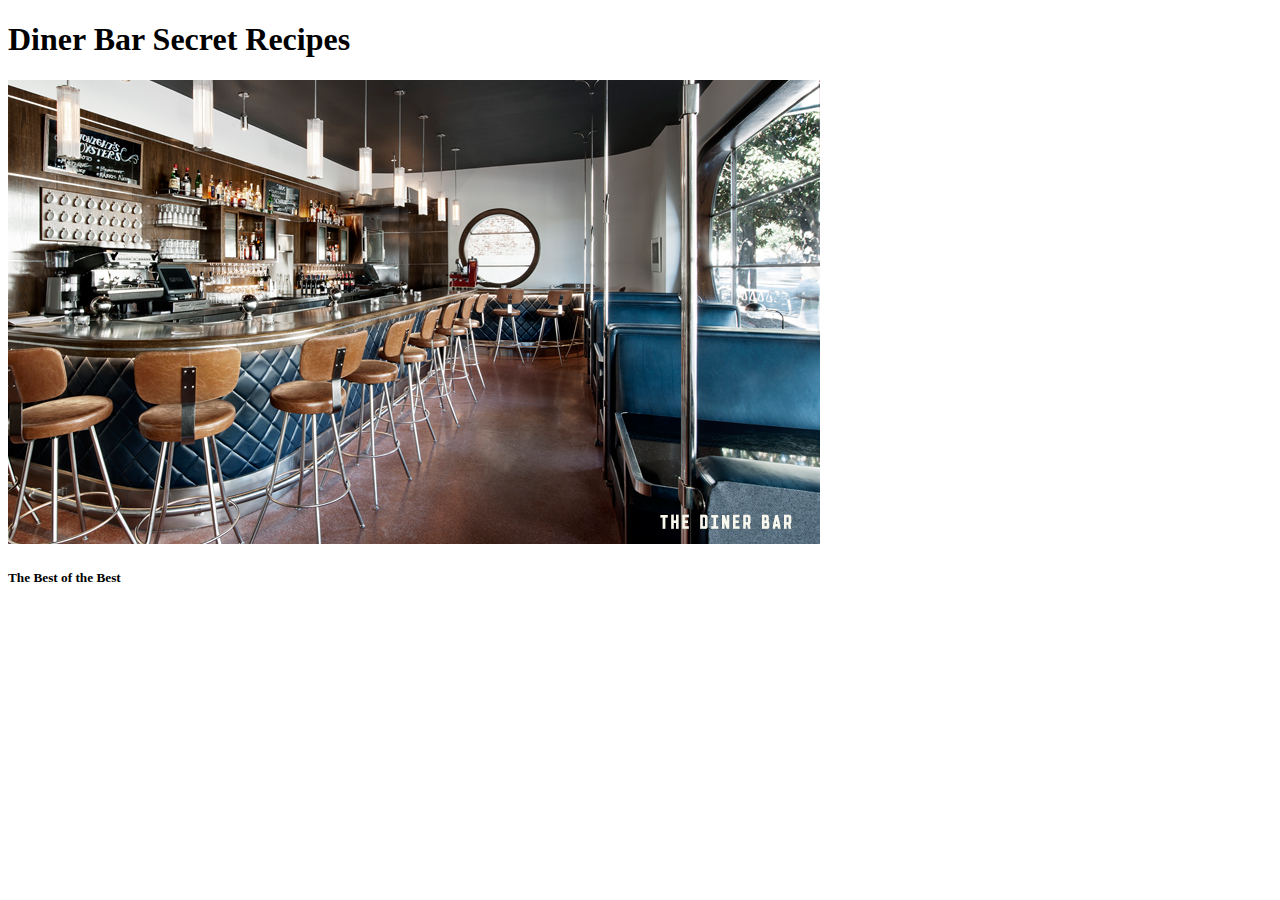
==== index.html @ 9bec47be "Updating Files" ====
<!DOCTYPE html>
<html lang="en">
<head>
    <meta charset="UTF-8">
    <meta http-equiv="X-UA-Compatible" content="IE=edge">
    <meta name="viewport" content="width=device-width, initial-scale=1.0">
    <title>Diner Bar Secret Recipes</title>
</head>
<body>
    <h1>Diner Bar Secret Recipes</h1>
    <img src="./img/db.jpg"
    <p>
    <h5>The Best of the Best</h5>
    </p>
    
</body>
</html>
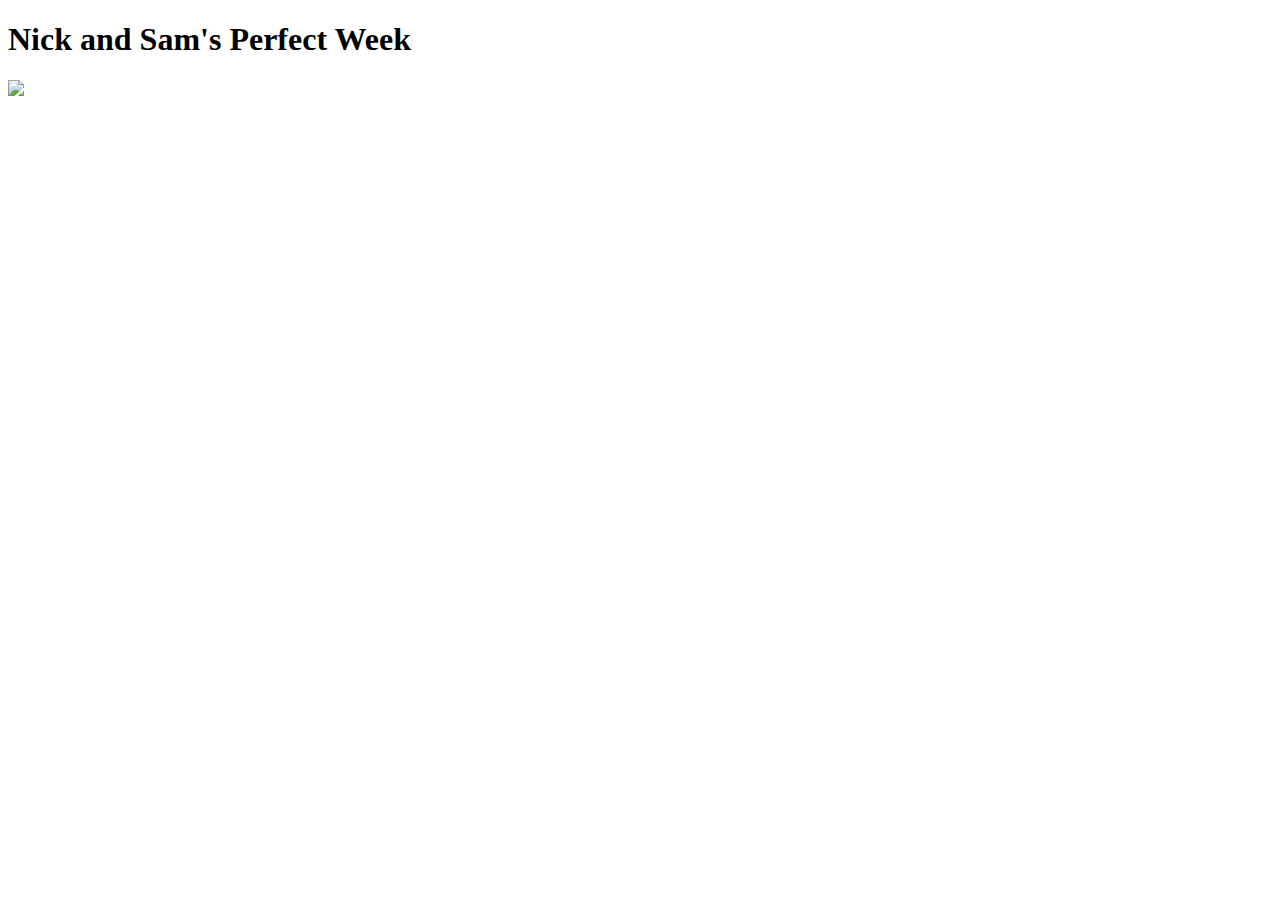
==== commit 81ec5771: "Removed old files, changed scope of project to our favorite recipes" ====
--- a/index.html
+++ b/index.html
@@ -4,14 +4,12 @@
     <meta charset="UTF-8">
     <meta http-equiv="X-UA-Compatible" content="IE=edge">
     <meta name="viewport" content="width=device-width, initial-scale=1.0">
-    <title>Diner Bar Secret Recipes</title>
+    <title>Nick and Sam's Perfect Week</title>
 </head>
 <body>
-    <h1>Diner Bar Secret Recipes</h1>
-    <img src="./img/db.jpg"
-    <p>
-    <h5>The Best of the Best</h5>
-    </p>
+    <h1>Nick and Sam's Perfect Week</h1>
+    <img src=
+
     
 </body>
 </html>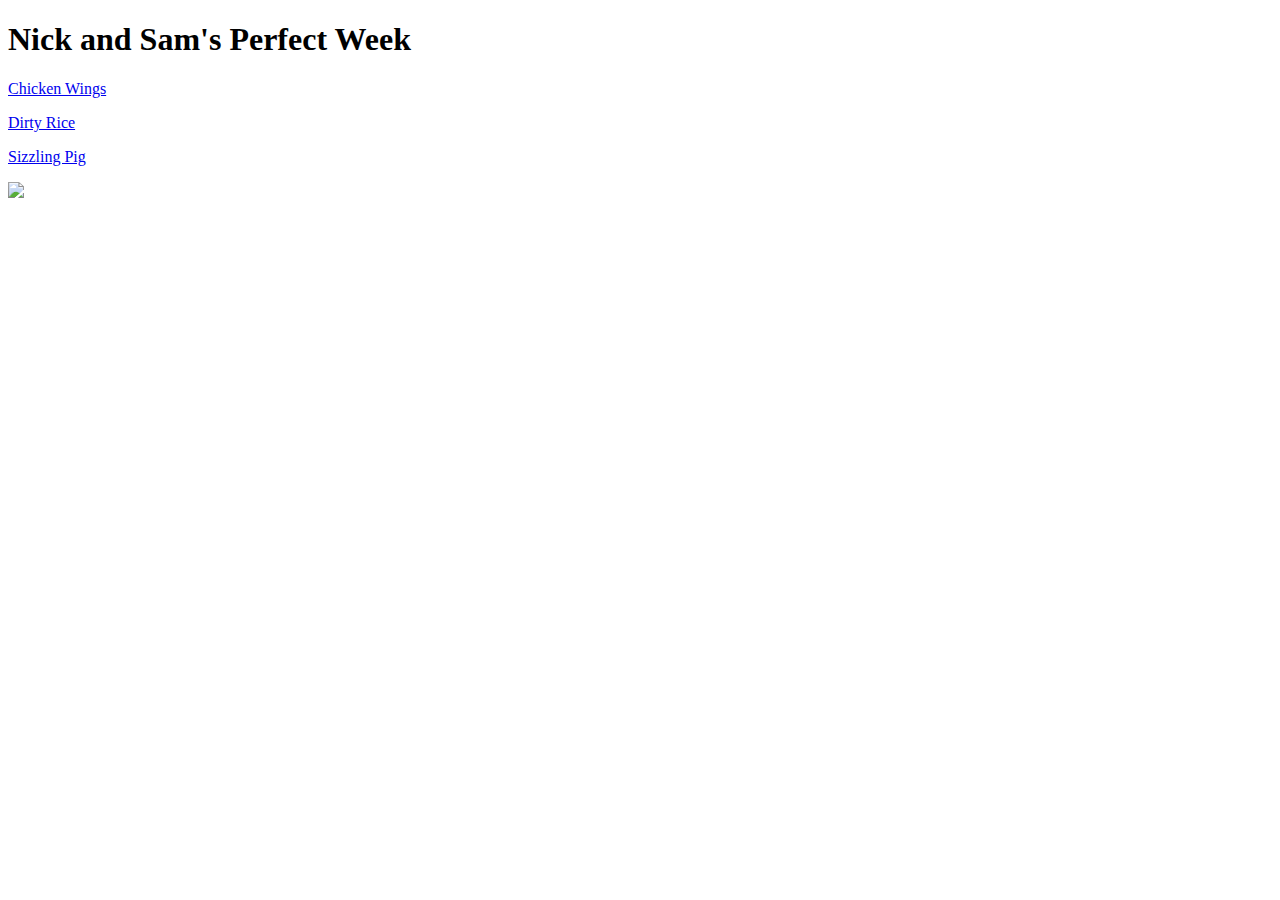
==== commit 60408212: "Added recipe directory and initial recipe pages" ====
--- a/index.html
+++ b/index.html
@@ -6,8 +6,17 @@
     <meta name="viewport" content="width=device-width, initial-scale=1.0">
     <title>Nick and Sam's Perfect Week</title>
 </head>
+    <h1>Nick and Sam's Perfect Week</h1>
 <body>
-    <h1>Nick and Sam's Perfect Week</h1>
+    <p>
+        <a href="recipes/chickenwings.html">Chicken Wings</a>
+    </p>
+    <p>
+        <a href="recipes/dirtyrice.html">Dirty Rice</a>
+    </p>
+    <p>
+        <a href="recipes/sizzlingpig.html">Sizzling Pig</a>
+    </p>
     <img src=
 
     
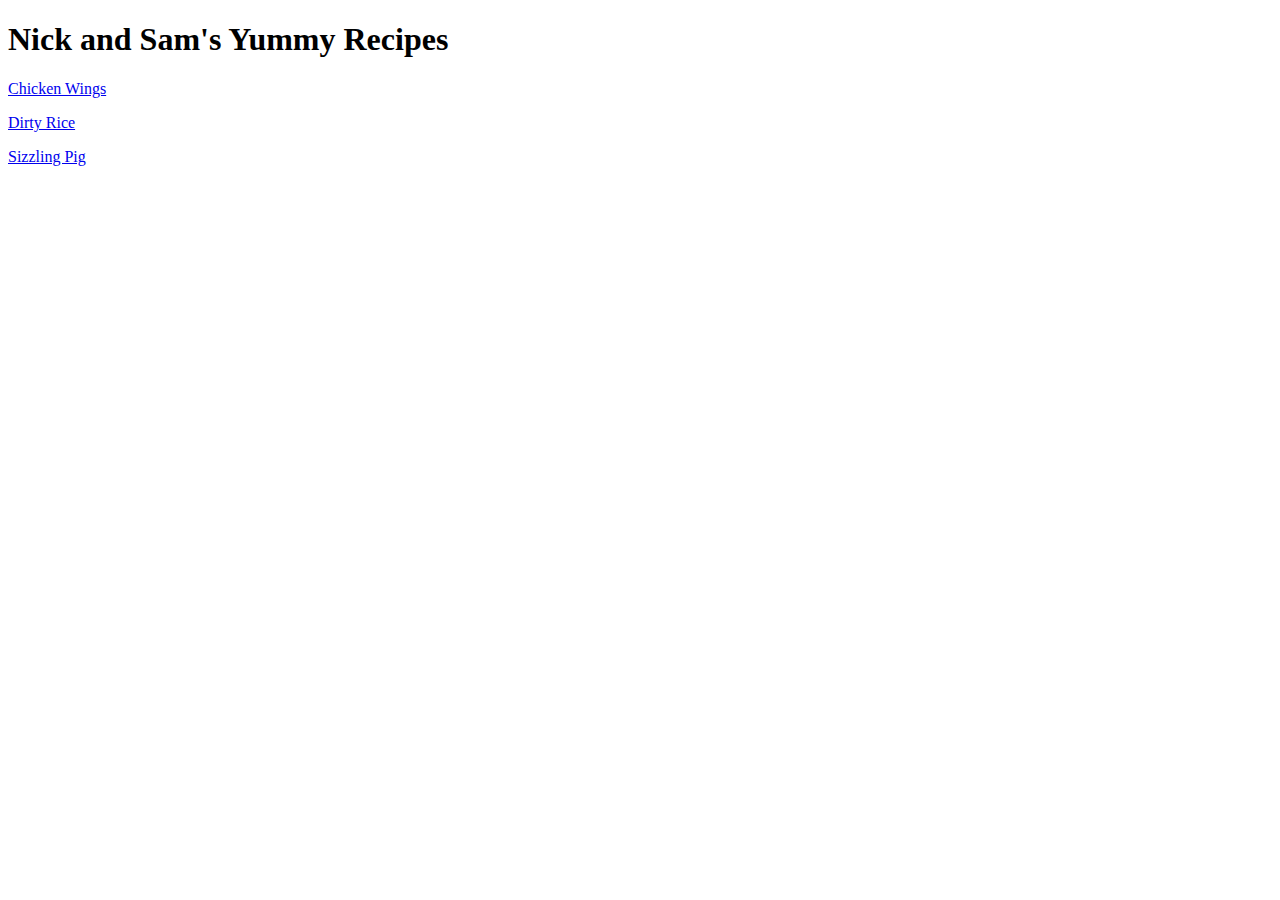
==== commit cc9101a3: "Edit chickenwing.html, removed gabe.jpg" ====
--- a/index.html
+++ b/index.html
@@ -6,7 +6,7 @@
     <meta name="viewport" content="width=device-width, initial-scale=1.0">
     <title>Nick and Sam's Perfect Week</title>
 </head>
-    <h1>Nick and Sam's Perfect Week</h1>
+    <h1>Nick and Sam's Yummy Recipes</h1>
 <body>
     <p>
         <a href="recipes/chickenwings.html">Chicken Wings</a>
@@ -17,7 +17,7 @@
     <p>
         <a href="recipes/sizzlingpig.html">Sizzling Pig</a>
     </p>
-    <img src=
+   
 
     
 </body>
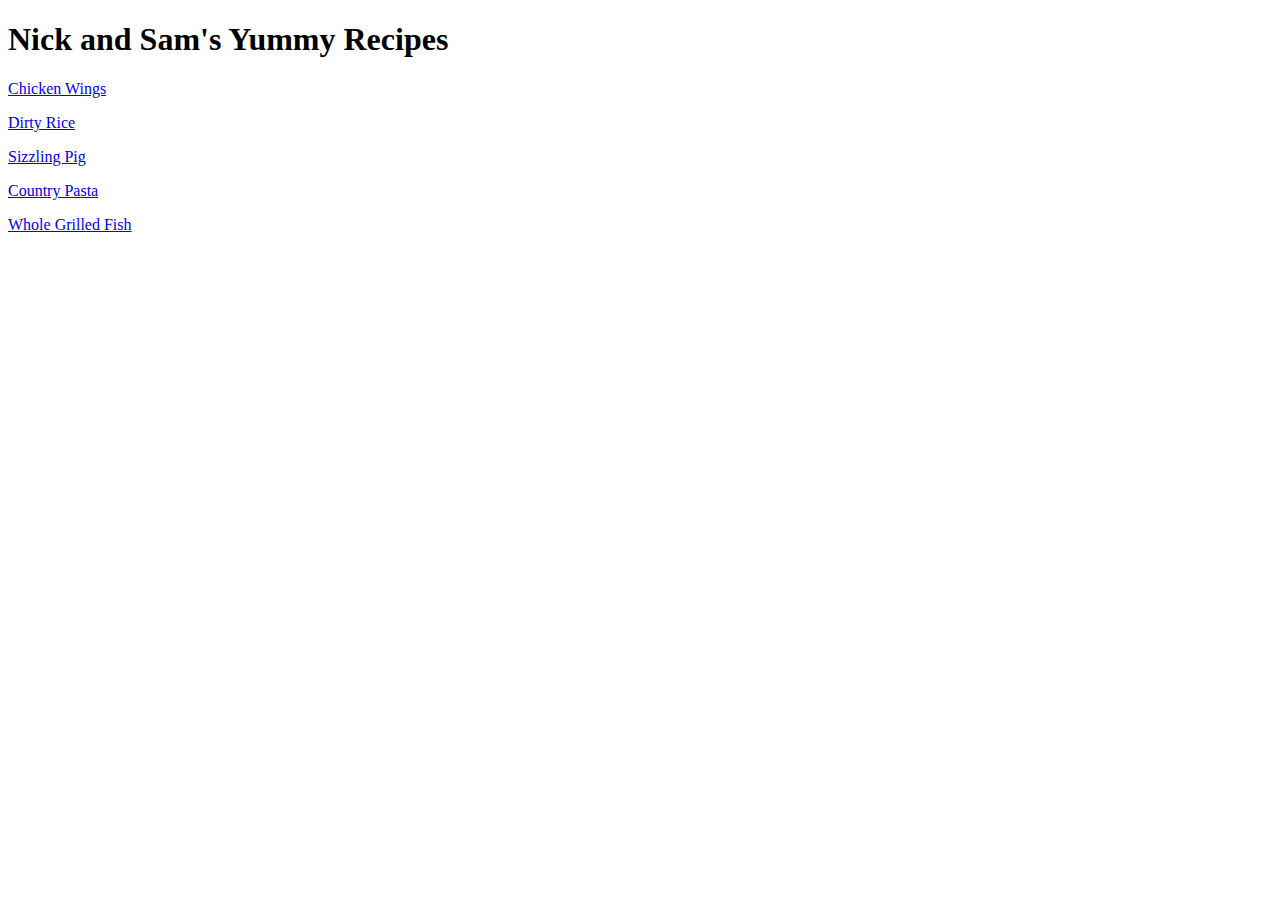
==== commit 2bf3218f: "added grilledfish.html, countrypasta.html, edited sizzlingpig.html, dirtyrice.html, index.html.  Add" ====
--- a/index.html
+++ b/index.html
@@ -17,6 +17,12 @@
     <p>
         <a href="recipes/sizzlingpig.html">Sizzling Pig</a>
     </p>
+    <p>
+        <a href="recipes/countrypasta.html">Country Pasta</a>
+    </p>
+    <p>
+        <a href="recipes/grilledfish.html">Whole Grilled Fish</a>
+    </p>
    
 
     
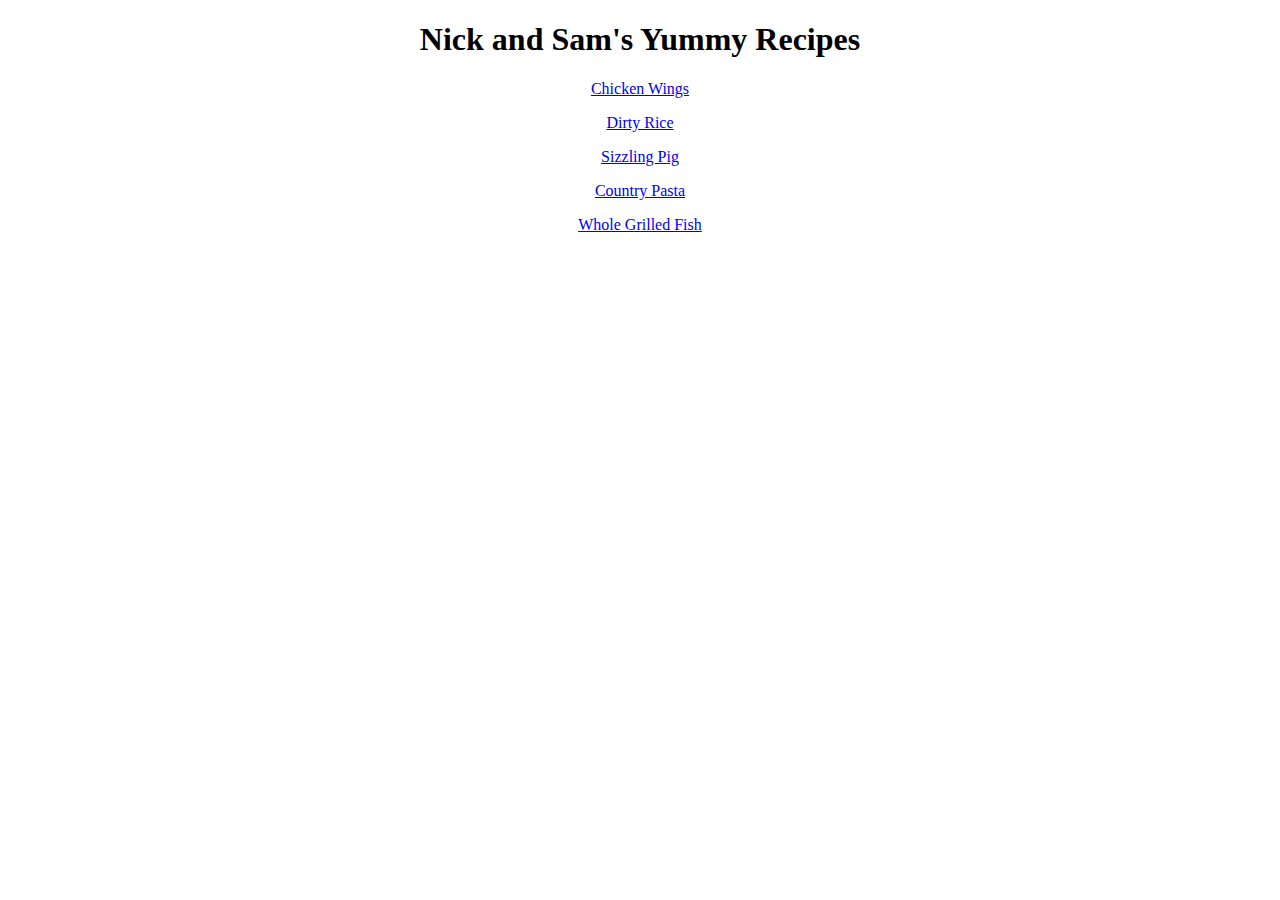
==== commit b415f62a: "added style sheet, modified recipes to center align titles and images" ====
--- a/index.html
+++ b/index.html
@@ -5,23 +5,24 @@
     <meta http-equiv="X-UA-Compatible" content="IE=edge">
     <meta name="viewport" content="width=device-width, initial-scale=1.0">
     <title>Nick and Sam's Perfect Week</title>
+    <link rel="stylesheet" href="style.css">
 </head>
-    <h1>Nick and Sam's Yummy Recipes</h1>
-<body>
+    <h1 class="title">Nick and Sam's Yummy Recipes</h1>
+<body class="recipe">
     <p>
-        <a href="recipes/chickenwings.html">Chicken Wings</a>
+        <a  href="recipes/chickenwings.html">Chicken Wings</a>
     </p>
     <p>
-        <a href="recipes/dirtyrice.html">Dirty Rice</a>
+        <a  href="recipes/dirtyrice.html">Dirty Rice</a>
     </p>
     <p>
-        <a href="recipes/sizzlingpig.html">Sizzling Pig</a>
+        <a  href="recipes/sizzlingpig.html">Sizzling Pig</a>
     </p>
     <p>
         <a href="recipes/countrypasta.html">Country Pasta</a>
     </p>
     <p>
-        <a href="recipes/grilledfish.html">Whole Grilled Fish</a>
+        <a  href="recipes/grilledfish.html">Whole Grilled Fish</a>
     </p>
    
 
--- a/style.css
+++ b/style.css
@@ -0,0 +1,11 @@
+.title,
+.recipe  {
+    text-align: center;
+}
+ .pic {
+     text-align: center;
+ }
+.image {
+    height: auto;
+    width: 200px;
+}